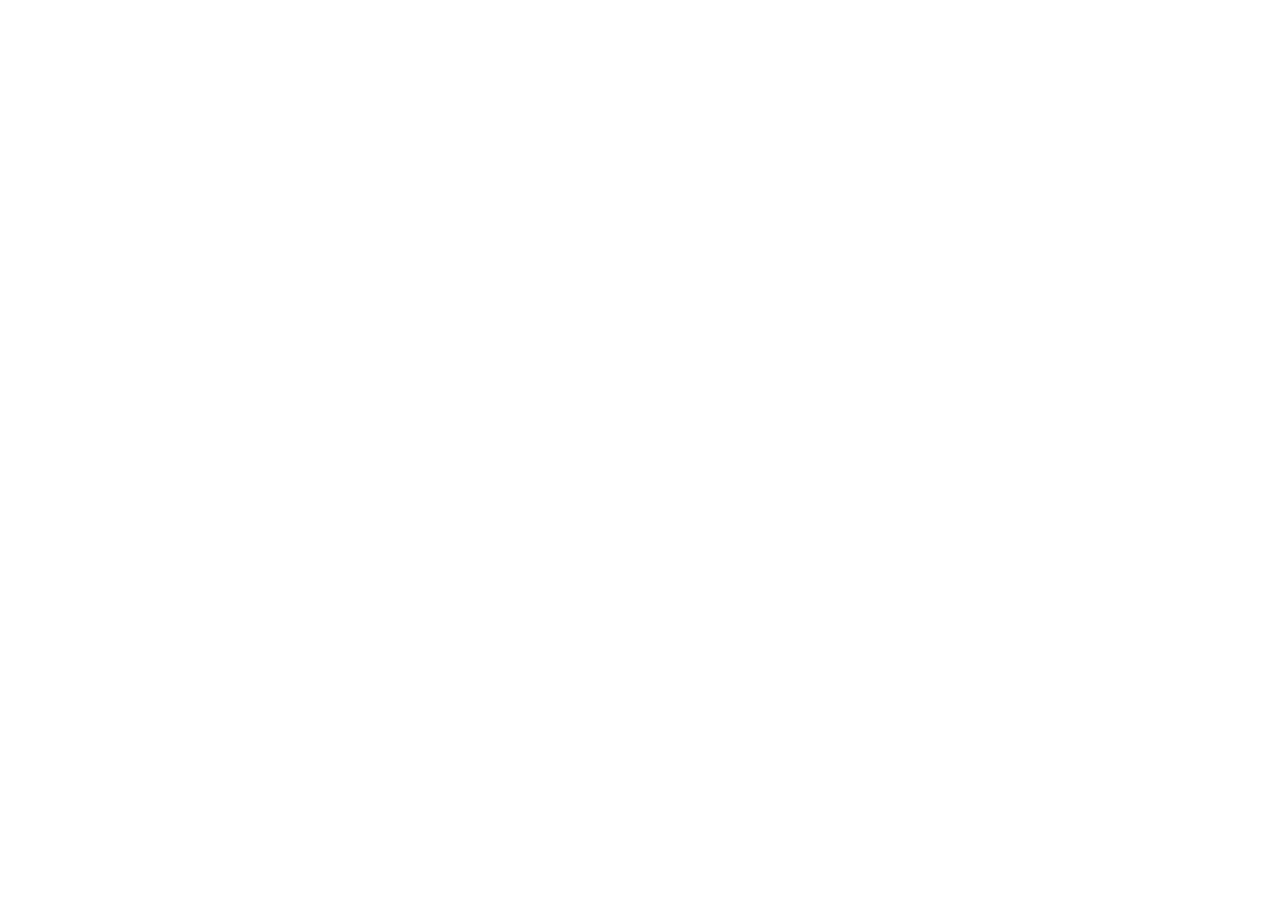
==== soma.html @ 3e6a9c68 "." ====
<!DOCTYPE html>
<html lang="pt">
<head>
    <meta charset="UTF-8">
    <meta name="viewport" content="width=device-width, initial-scale=1.0">
    <title>Document</title>
    <link rel="stylesheet" href="style.css">
</head>
<body>
    
</body>
</html>
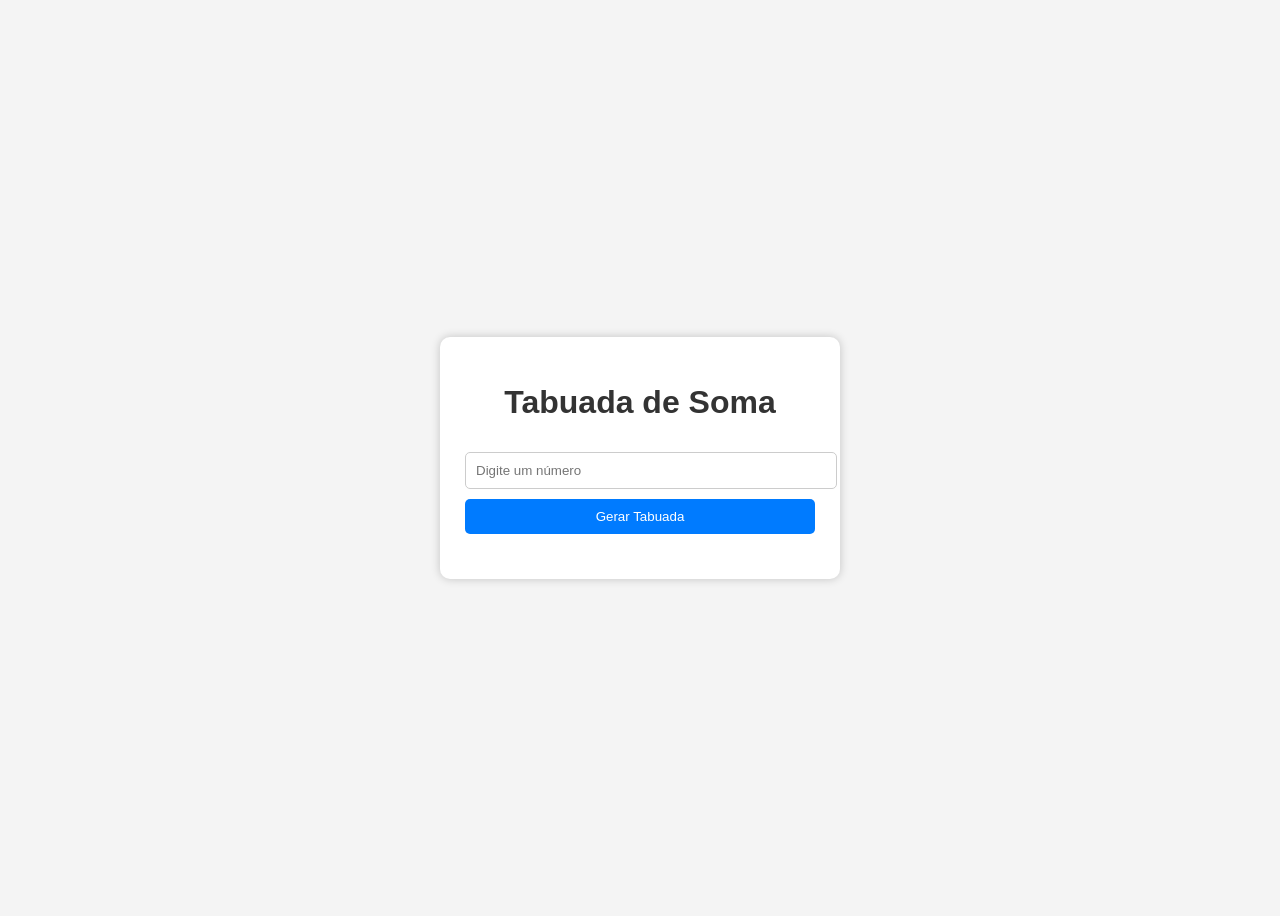
==== commit 048ce20a: "." ====
--- a/soma.html
+++ b/soma.html
@@ -1,12 +1,79 @@
 <!DOCTYPE html>
-<html lang="pt">
+<html lang="pt-BR">
 <head>
-    <meta charset="UTF-8">
-    <meta name="viewport" content="width=device-width, initial-scale=1.0">
-    <title>Document</title>
-    <link rel="stylesheet" href="style.css">
+<meta charset="UTF-8">
+<meta name="viewport" content="width=device-width, initial-scale=1.0">
+<title>Tabuada de Soma</title>
+
+<style>
+    body{
+        font-family: Arial, sans-serif;
+        background: #f4f4f4;
+        display: flex;
+        justify-content: center;
+        align-items: center;
+        min-height: 100vh;
+    }
+
+    .container{
+        background: white;
+        padding: 25px;
+        border-radius: 10px;
+        box-shadow: 0 0 10px rgba(0,0,0,0.2);
+        width: 350px;
+        text-align: center;
+    }
+
+    h1{
+        color: #333;
+    }
+
+    input{
+        width: 100%;
+        padding: 10px;
+        margin: 10px 0;
+        border: 1px solid #ccc;
+        border-radius: 5px;
+    }
+
+    button{
+        width: 100%;
+        padding: 10px;
+        background: #007bff;
+        color: white;
+        border: none;
+        border-radius: 5px;
+        cursor: pointer;
+    }
+
+    button:hover{
+        background: #0056b3;
+    }
+
+    #resultado{
+        margin-top: 20px;
+        text-align: left;
+    }
+
+    .linha{
+        padding: 5px;
+        border-bottom: 1px solid #eee;
+    }
+</style>
 </head>
 <body>
-    
+
+<div class="container">
+    <h1>Tabuada de Soma</h1>
+
+    <input type="number" id="numero" placeholder="Digite um número">
+
+    <button onclick="gerarTabuada()">Gerar Tabuada</button>
+
+    <div id="resultado"></div>
+</div>
+
+<script src="script.js"></script>
+
 </body>
 </html>
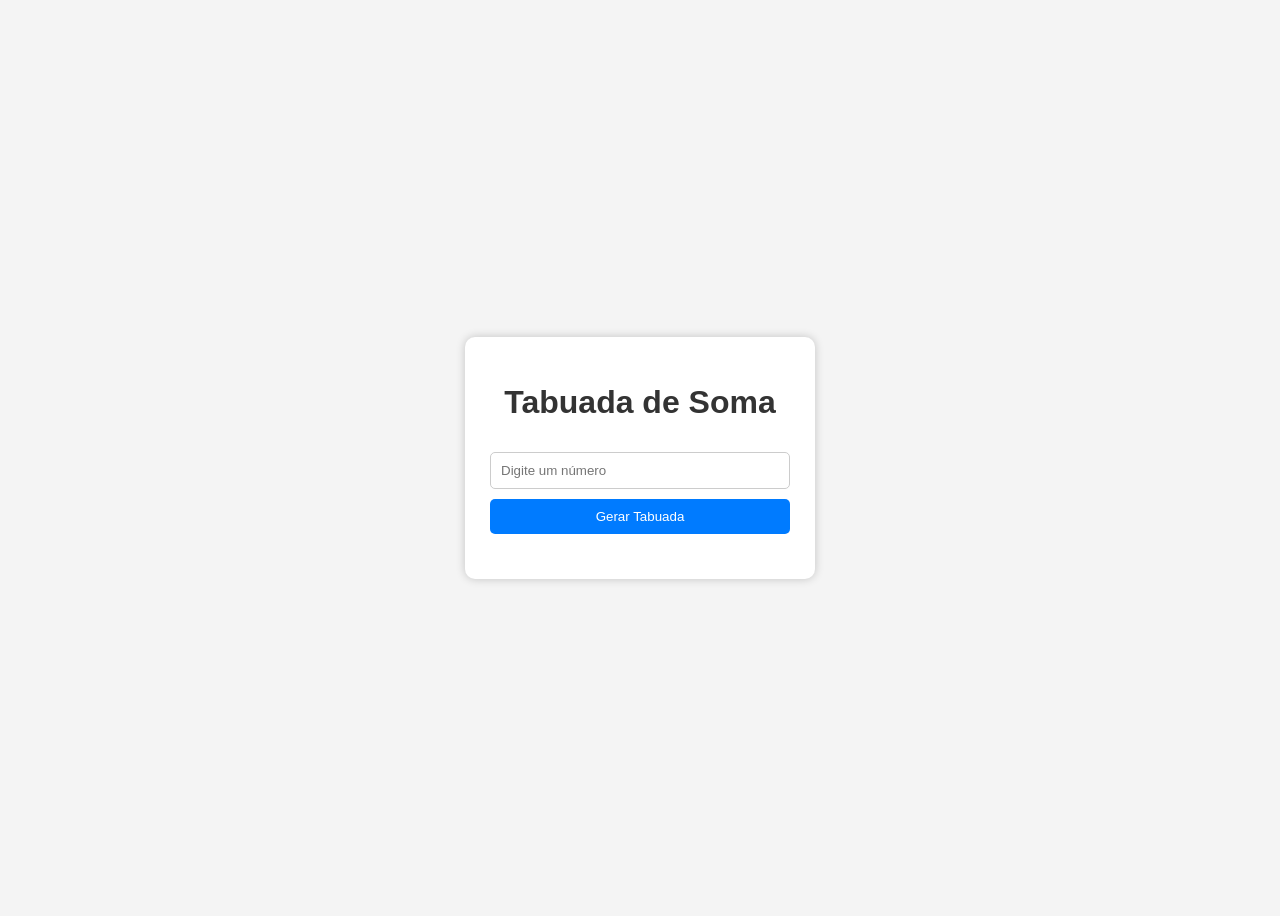
==== commit 263ef63b: "." ====
--- a/soma.html
+++ b/soma.html
@@ -4,62 +4,7 @@
 <meta charset="UTF-8">
 <meta name="viewport" content="width=device-width, initial-scale=1.0">
 <title>Tabuada de Soma</title>
-
-<style>
-    body{
-        font-family: Arial, sans-serif;
-        background: #f4f4f4;
-        display: flex;
-        justify-content: center;
-        align-items: center;
-        min-height: 100vh;
-    }
-
-    .container{
-        background: white;
-        padding: 25px;
-        border-radius: 10px;
-        box-shadow: 0 0 10px rgba(0,0,0,0.2);
-        width: 350px;
-        text-align: center;
-    }
-
-    h1{
-        color: #333;
-    }
-
-    input{
-        width: 100%;
-        padding: 10px;
-        margin: 10px 0;
-        border: 1px solid #ccc;
-        border-radius: 5px;
-    }
-
-    button{
-        width: 100%;
-        padding: 10px;
-        background: #007bff;
-        color: white;
-        border: none;
-        border-radius: 5px;
-        cursor: pointer;
-    }
-
-    button:hover{
-        background: #0056b3;
-    }
-
-    #resultado{
-        margin-top: 20px;
-        text-align: left;
-    }
-
-    .linha{
-        padding: 5px;
-        border-bottom: 1px solid #eee;
-    }
-</style>
+<link rel="stylesheet" href="soma.css">
 </head>
 <body>
 
@@ -73,7 +18,7 @@
     <div id="resultado"></div>
 </div>
 
-<script src="script.js"></script>
+<script src="soma.js"></script>
 
 </body>
 </html>
--- a/soma.css
+++ b/soma.css
@@ -0,0 +1,56 @@
+* {
+        box-sizing: border-box;
+    }
+    body{
+        font-family: Arial, sans-serif;
+        background: #f4f4f4;
+        display: flex;
+        justify-content: center;
+        align-items: center;
+        min-height: 100vh;
+    }
+
+    .container{
+        background: white;
+        padding: 25px;
+        border-radius: 10px;
+        box-shadow: 0 0 10px rgba(0,0,0,0.2);
+        width: 350px;
+        text-align: center;
+    }
+
+    h1{
+        color: #333;
+    }
+
+    input{
+        width: 100%;
+        padding: 10px;
+        margin: 10px 0;
+        border: 1px solid #ccc;
+        border-radius: 5px;
+    }
+
+    button{
+        width: 100%;
+        padding: 10px;
+        background: #007bff;
+        color: white;
+        border: none;
+        border-radius: 5px;
+        cursor: pointer;
+    }
+
+    button:hover{
+        background: #0056b3;
+    }
+
+    #resultado{
+        margin-top: 20px;
+        text-align: left;
+    }
+
+    .linha{
+        padding: 5px;
+        border-bottom: 1px solid #eee;
+    }
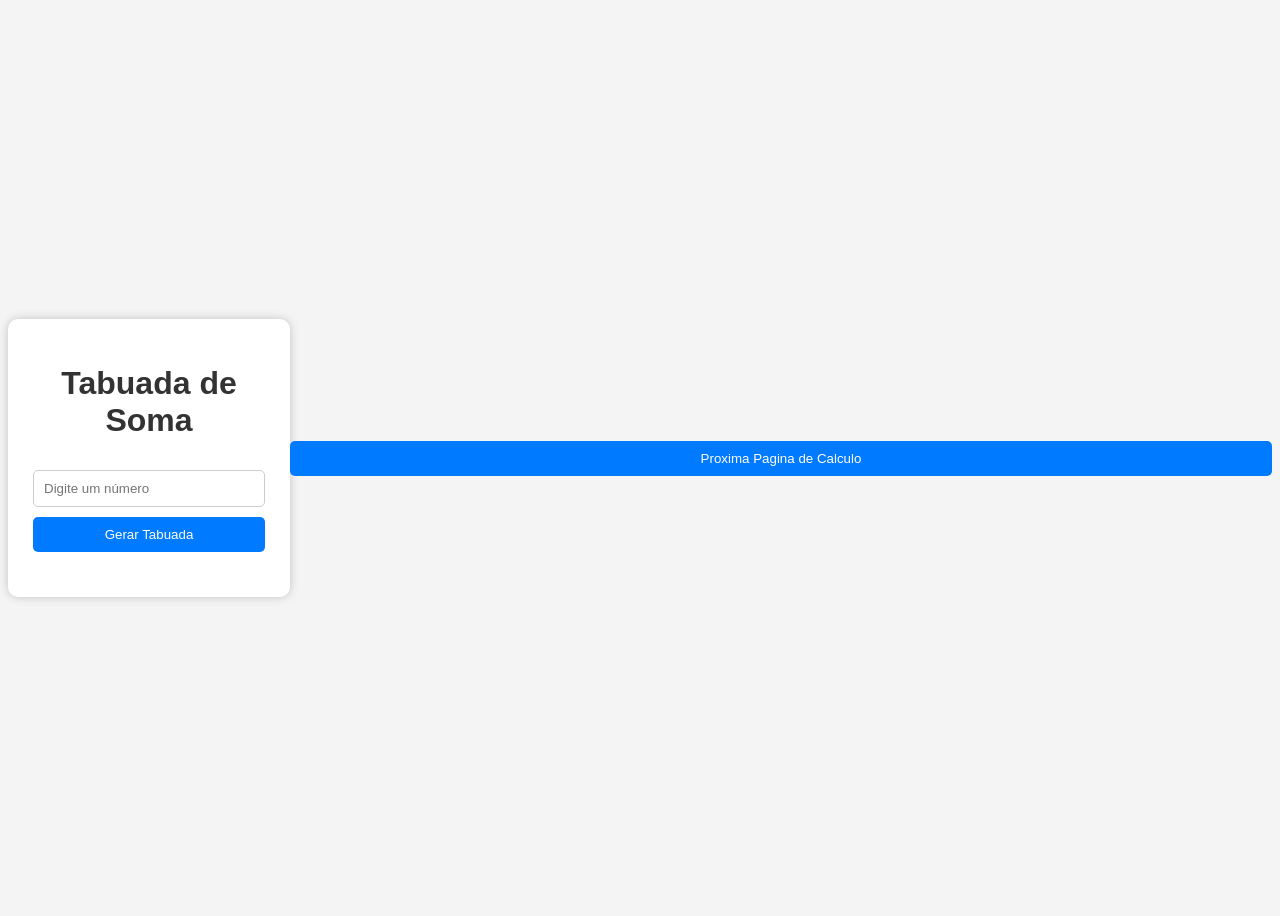
==== commit 567e1bf7: "add proximas paginas nas paginas restantes" ====
--- a/soma.html
+++ b/soma.html
@@ -16,9 +16,10 @@
     <button onclick="gerarTabuada()">Gerar Tabuada</button>
 
     <div id="resultado"></div>
-</div>
+    </div>
 
-<script src="soma.js"></script>
-
+    <script src="soma.js"></script>
+    <button onclick="window.location.href='pagina-3.html'">
+        Proxima Pagina de Calculo
 </body>
 </html>
